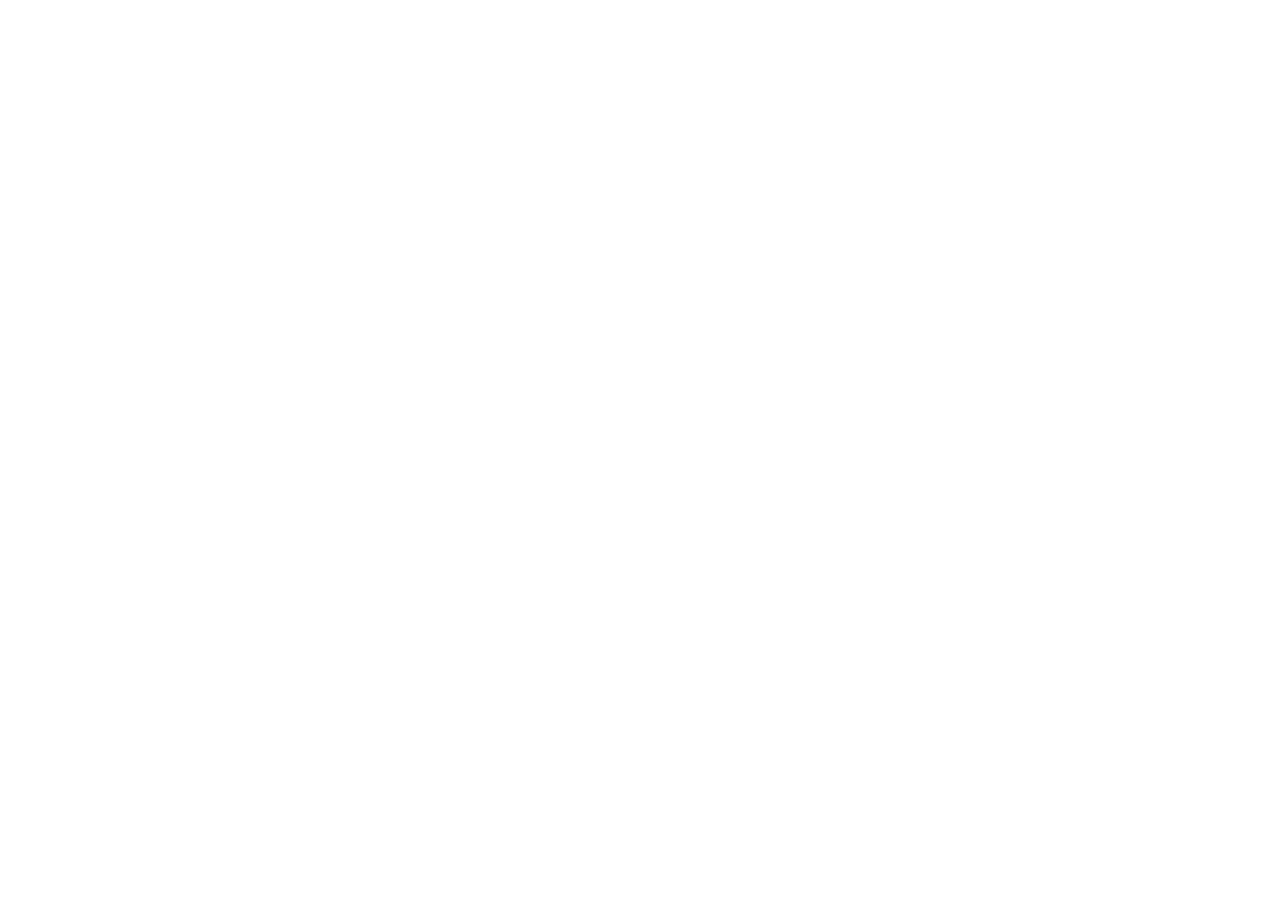
==== src/index.html @ 0b2b453a "added gallery" ====
<!DOCTYPE html>
<html lang="en">
  <head>
    <meta charset="UTF-8" />
    <link rel="icon" type="image/svg+xml" href="/favicon.svg" />
    <meta name="viewport" content="width=device-width, initial-scale=1.0" />
    <title>Vanilla App Template</title>
    <link rel="stylesheet" href="./css/styles.css" />
  </head>
  <body>
    <load src="./partials/header.html" icon-path="img/sprite.svg#logo" />

    <main>
      <!-- Loads the specified .html file -->
      <load src="./partials/vite-promo.html" />
      <load src="./partials/badges.html" />
    </main>

    <load src="./partials/footer.html" />

  </body>
</html>
---- src/css/styles.css ----
/**
  |============================
  | include css partials with
  | default @import url()
  |============================
*/
/* Common styles */
@import url('./reset.css');
@import url('./base.css');
@import url('./container.css');
@import url('./animations.css');

/* Sections style */
@import url('./header.css');
@import url('./vite-promo.css');
@import url('./badges.css');
@import url('./back-link.css');
@import url('./footer.css');

/*------------------GALERY---------------*/
.gallery {
  margin: auto;
  display: flex;
  flex-wrap: wrap;
  max-width: 1128px;
  align-items: center;
  justify-content: center;
  gap: 24px;
}
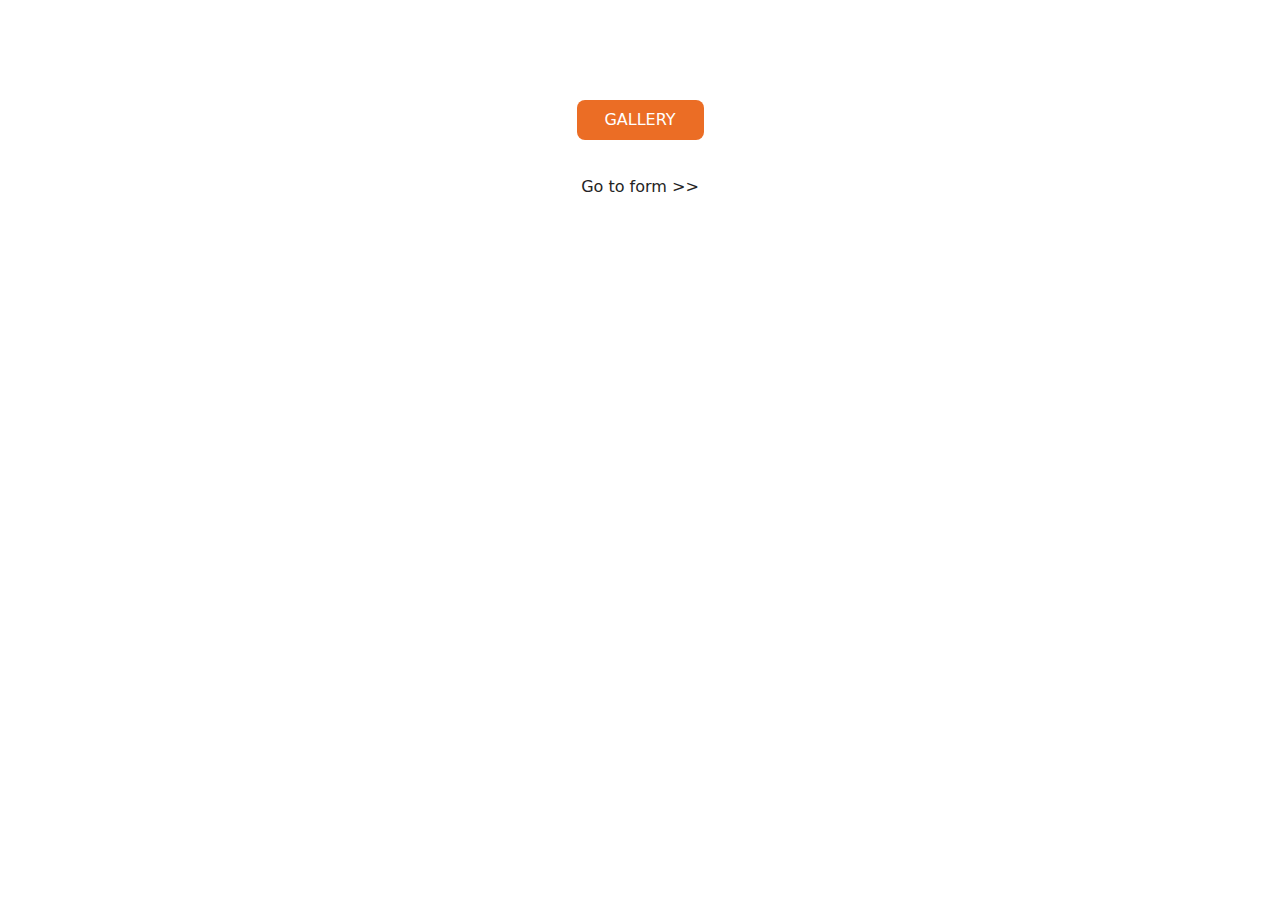
==== commit b5472905: "ro send" ====
--- a/src/index.html
+++ b/src/index.html
@@ -2,18 +2,19 @@
 <html lang="en">
   <head>
     <meta charset="UTF-8" />
-    <link rel="icon" type="image/svg+xml" href="/favicon.svg" />
+    <link rel="icon" type="image/svg+xml" href="./img/seagull tr.svg" />
     <meta name="viewport" content="width=device-width, initial-scale=1.0" />
-    <title>Vanilla App Template</title>
+    <title>HomeWork 9</title>
     <link rel="stylesheet" href="./css/styles.css" />
   </head>
   <body>
     <load src="./partials/header.html" icon-path="img/sprite.svg#logo" />
 
     <main>
-      <!-- Loads the specified .html file -->
-      <load src="./partials/vite-promo.html" />
-      <load src="./partials/badges.html" />
+      <div class="container-link" >
+      <a class="go-gallery" href="./1-gallery.html">GALLERY</a>
+    <a class="go-form" href="./2-form.htmll">Go to form >></a>
+    </div>
     </main>
 
     <load src="./partials/footer.html" />
--- a/src/css/styles.css
+++ b/src/css/styles.css
@@ -26,4 +26,101 @@
   align-items: center;
   justify-content: center;
   gap: 24px;
-}+}
+.sl-wrapper{
+  background: #2E2F42CC;
+}
+.sl-wrapper div.sl-counter {
+  color: #FFFFFF};
+
+ .sl-wrapper .sl-navigation button.sl-prev {
+    color: #FFFFFF;
+      
+  }
+ .simple-lightbox button.sl-close  {
+     
+      color: #FFFFFF;
+    }
+
+        .simple-lightbox .sl-navigation button.sl-next {
+        
+           color: #FFFFFF;
+         }
+                    .simple-lightbox .sl-navigation button.sl-prev {
+          
+                      color: #FFFFFF;
+                    }
+
+
+/*------------------FORM---------------*/
+
+
+
+.feedback-form{
+
+  margin:auto;
+   display: flex;
+  flex-direction: column;
+ max-width:408px; 
+  padding: 24px;
+border-radius: 8px;
+background-color: rgb(232, 252, 253);
+}
+
+.feedback-form label{
+  display: flex;
+  flex-direction:column ;
+  gap: 8px;
+}
+.feedback-form input {
+  border-radius: 4px;
+  
+    height: 40px;
+       border: 1px solid;
+       margin-bottom: 8px;
+}
+.feedback-form textarea {
+  border: 1px solid;
+    margin-bottom: 16px;
+}
+.feedback-form button{
+width:95px;
+  height: 40px;
+  padding: 8px 16px 8px 16px;
+  gap: 10px;
+  border-radius: 8px;
+  background-color: #4E75FF;
+  color: #FFFFFF;
+
+}
+.feedback-form .errorColor{
+  border-color: red;
+  
+}
+
+.errorMsg {
+  color:red;
+ 
+}
+
+/*------------------idx-------------------*/
+.container-link{
+  display: flex;
+  flex-direction: column;
+  align-items: center;
+  margin-top:100px ; 
+  gap: 35px;
+  }
+
+.go-gallery{
+  display: block;
+  text-align: center ;
+margin: auto;
+
+    width:95px;
+
+    padding: 8px 16px 8px 16px;
+    gap: 10px;
+    border-radius: 8px;
+    background-color: #eb6d25;
+    color: #FFFFFF;}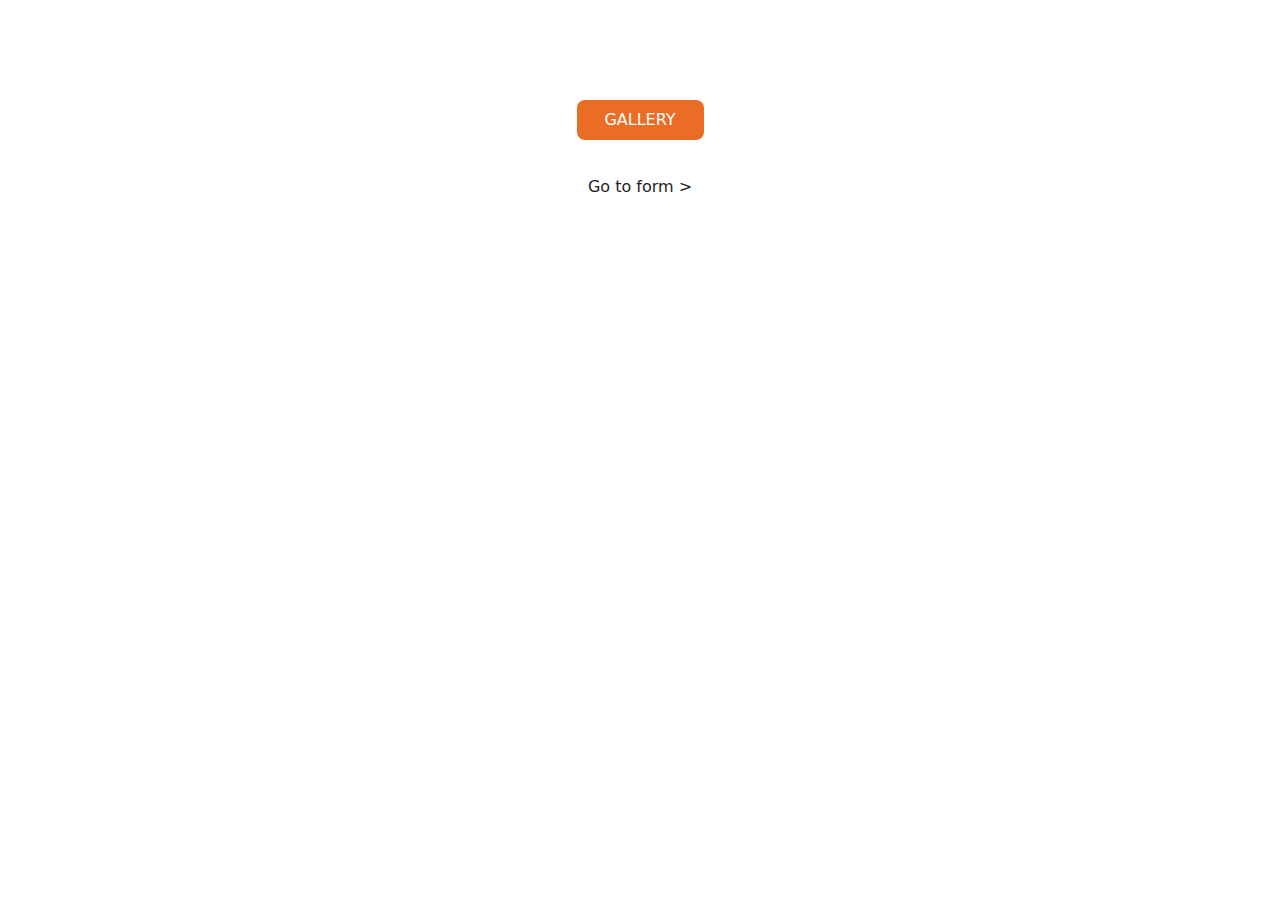
==== commit 8543ee88: "button" ====
--- a/src/index.html
+++ b/src/index.html
@@ -13,7 +13,7 @@
     <main>
       <div class="container-link" >
       <a class="go-gallery" href="./1-gallery.html">GALLERY</a>
-    <a class="go-form" href="./2-form.htmll">Go to form >></a>
+    <a  href="./2-form.html">Go to form > </a>
     </div>
     </main>
 
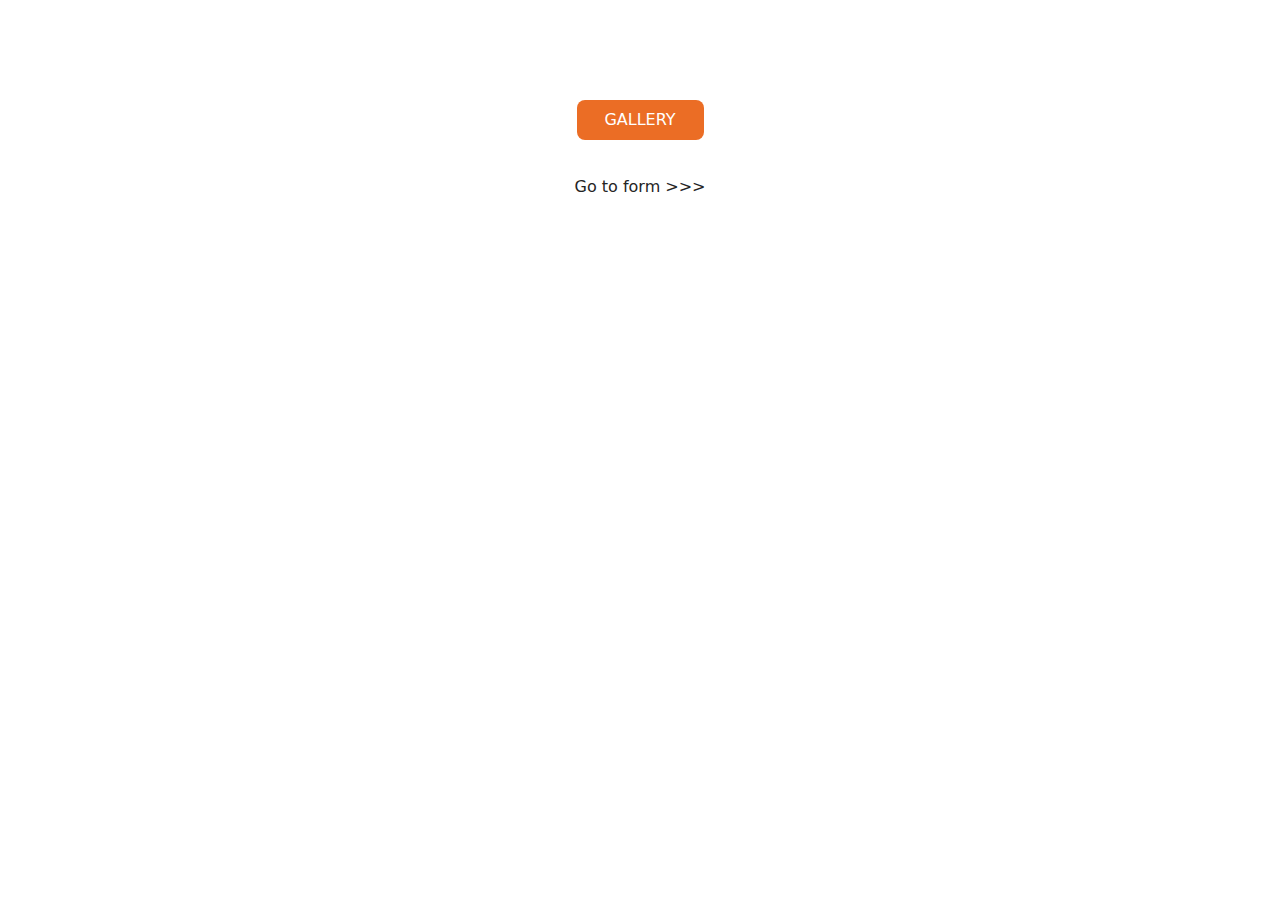
==== commit fc9d324d: "scs" ====
--- a/src/index.html
+++ b/src/index.html
@@ -13,7 +13,7 @@
     <main>
       <div class="container-link" >
       <a class="go-gallery" href="./1-gallery.html">GALLERY</a>
-    <a  href="./2-form.html">Go to form > </a>
+    <a  href="./2-form.html">Go to form >>> </a>
     </div>
     </main>
 
